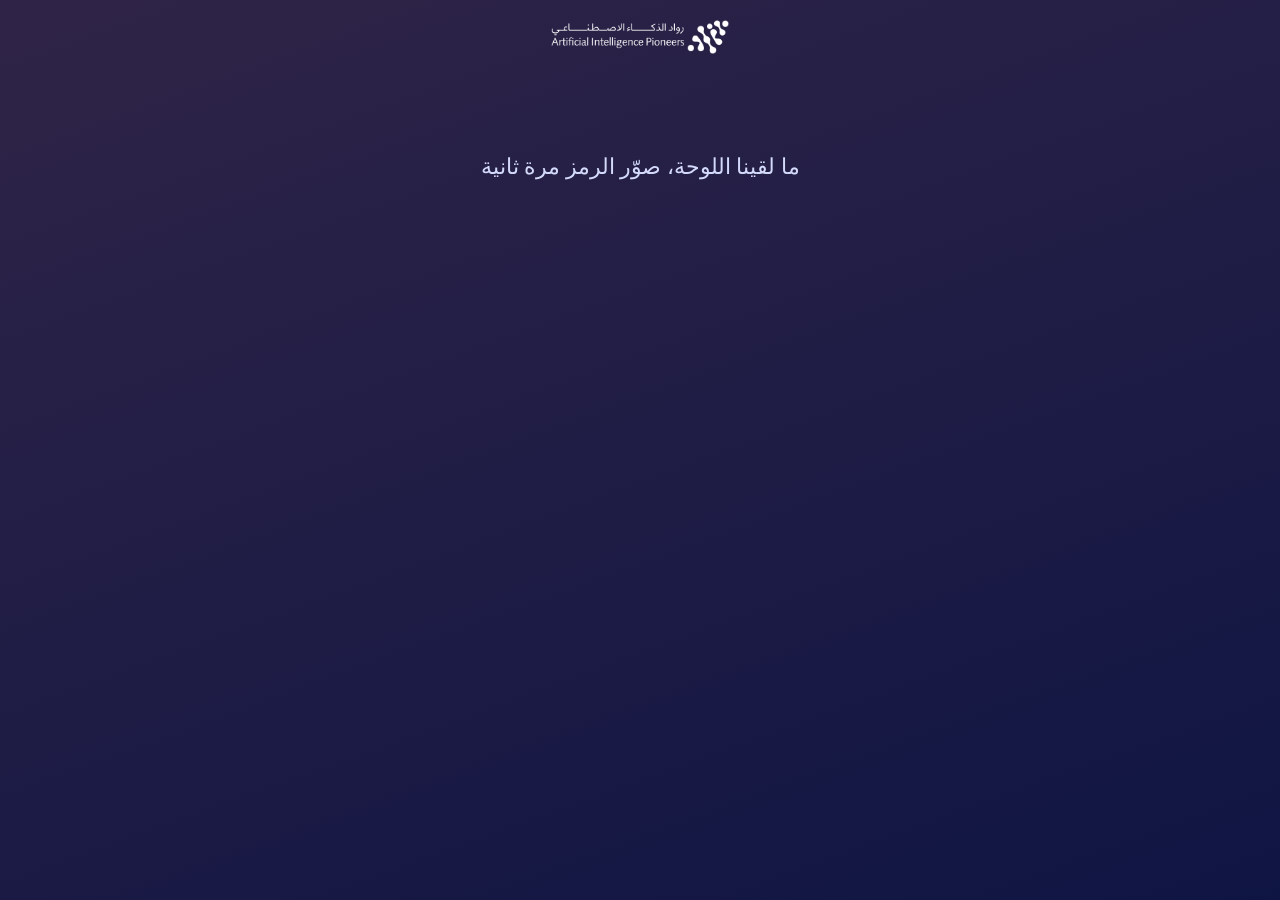
==== p.html @ 6b011d4f "first commit" ====
<!doctype html>
<html lang="ar" dir="rtl">
<head>
  <meta charset="utf-8">
  <meta name="viewport" content="width=device-width, initial-scale=1, viewport-fit=cover">
  <meta name="theme-color" content="#0f1543">
  <meta name="format-detection" content="telephone=no">
  <title>لوحة نبضك</title>
  <link rel="icon" href="assets/brand/emblem.png">
  <link rel="stylesheet" href="css/fonts.css">
  <style>
    :root {
      --ink:#020624; --navy:#0f1543; --plum:#2f2447; --violet:#4a3b68;
      --steel:#58709c; --mist:#b7cddd; --lilac:#d4dafa; --snow:#f6f9fc;
      --ar:"Noto Naskh Arabic","Urbanist",serif; --en:"Urbanist","Noto Naskh Arabic",sans-serif;
      --beat:.77s;
    }
    * { box-sizing:border-box; }
    html, body { margin:0; min-height:100%; }
    body {
      background: linear-gradient(160deg, var(--plum), var(--navy)) fixed;
      background-color: var(--navy);
      color: var(--snow);
      font-family: var(--ar);
      -webkit-text-size-adjust: 100%;
    }
    .wrap {
      max-width: 520px; margin: 0 auto;
      padding: max(20px, env(safe-area-inset-top)) 16px max(20px, env(safe-area-inset-bottom));
      display: flex; flex-direction: column; gap: 18px;
    }
    .logo { height: 34px; width: auto; align-self: center; }
    .frame {
      width: 100%; aspect-ratio: 1; border-radius: 28px; overflow: hidden;
      box-shadow: 0 24px 60px -24px var(--ink); transform: translateZ(0); background: var(--navy);
    }
    .frame canvas { display:block; width:100%; height:100%; }
    .frame.alive canvas { animation: heartbeat var(--beat) ease-out infinite; }
    @keyframes heartbeat { 0%,100%{transform:scale(1)} 14%{transform:scale(1.03)} 45%{transform:scale(1)} }
    .card {
      padding: 20px 22px; border-radius: 28px; background: var(--navy); border: 2px solid var(--violet);
      display:flex; flex-direction:column; gap:6px;
    }
    .pulse { margin:0; display:flex; align-items:baseline; gap:12px; font-size:22px; font-weight:700; color:var(--lilac); }
    .pulse .num { font-family:var(--en); font-size:60px; font-weight:800; line-height:1; color:var(--snow); }
    h1 { margin:0; font-size:34px; line-height:1.35; }
    .poem { margin:0; font-size:20px; line-height:1.6; color:var(--lilac); }
    .line { margin:0; font-size:16px; line-height:1.6; color:var(--mist); }
    .btn {
      min-height: 60px; border:0; border-radius:999px; background:var(--lilac); color:var(--ink);
      font-family:var(--ar); font-size:22px; font-weight:700; cursor:pointer;
    }
    .btn:disabled { opacity:.7; }
    .note { margin:0; text-align:center; font-size:14px; color:var(--mist); }
    .err { text-align:center; padding:60px 0; font-size:22px; color:var(--lilac); }
    @media (prefers-reduced-motion: reduce) { .frame.alive canvas { animation:none; } }
  </style>
</head>
<body>
  <main class="wrap" id="app">
    <img class="logo" src="assets/brand/logo.png" alt="رواد الذكاء الاصطناعي">
    <div class="frame" id="frame" role="img" aria-label="لوحة جبال الطائف المرسومة من نبضك"></div>
    <article class="card">
      <p class="pulse">نبضي اليوم <bdi class="num" id="bpm"></bdi></p>
      <h1 id="mood"></h1>
      <p class="poem" id="poem"></p>
      <p class="line" id="line"></p>
    </article>
    <button class="btn" id="save" type="button">حفظ اللوحة</button>
    <p class="note">تجربة توعوية وليست تشخيصًا</p>
  </main>

  <script src="js/config.js"></script>
  <script src="assets/brand/logo-data.js"></script>
  <script src="js/artwork.js"></script>
  <script src="js/export.js"></script>
  <script>
  (function (N) {
    'use strict';
    // الرابط: p.html#<النبض>.<البذرة> — لا شيء يُرسل أو يُحفظ
    const m = /^#(\d{2,3})\.([0-9a-z]{1,7})$/.exec(location.hash);
    const bpm = m ? Number(m[1]) : NaN;
    if (!(bpm >= 40 && bpm <= 180)) {
      document.getElementById('app').innerHTML =
        '<img class="logo" src="assets/brand/logo.png" alt="رواد الذكاء الاصطناعي"><p class="err">ما لقينا اللوحة، صوّر الرمز مرة ثانية</p>';
      return;
    }
    const seed = parseInt(m[2], 36) >>> 0;
    const scene = N.Scene.create(bpm, seed);
    document.getElementById('bpm').textContent = bpm;
    document.getElementById('mood').textContent = scene.mood.name;
    document.getElementById('poem').textContent = scene.mood.poem;
    document.getElementById('line').textContent = scene.mood.line;
    document.documentElement.style.setProperty('--beat', (60 / bpm).toFixed(3) + 's');

    const frame = document.getElementById('frame');
    const cv = document.createElement('canvas');
    frame.appendChild(cv);
    const still = matchMedia('(prefers-reduced-motion: reduce)').matches;
    const t0 = performance.now();
    const paint = now => {
      const w = cv.clientWidth;
      if (w) {
        const px = Math.round(w * Math.min(2, devicePixelRatio || 1));
        if (cv.width !== px) { cv.width = px; cv.height = px; }
        cv.getContext('2d').save();
        scene.render(cv.getContext('2d'), px, scene.doneAt + (still ? 0 : (now - t0) / 1000), true);
        cv.getContext('2d').restore();
      }
      if (!still) requestAnimationFrame(paint);
    };
    requestAnimationFrame(paint);
    if (!still) frame.classList.add('alive');
    if (still) {
      addEventListener('resize', () => requestAnimationFrame(paint));
      N.Scene.preload().then(() => requestAnimationFrame(paint));
    } else N.Scene.preload();

    const btn = document.getElementById('save');
    btn.addEventListener('click', async () => {
      btn.disabled = true;
      const label = btn.textContent;
      btn.textContent = 'نجهّز الصورة…';
      try {
        await N.Export.save({ scene, bpm, mood: scene.mood, time: scene.doneAt + (performance.now() - t0) / 1000 });
      } catch (e) { /* يقدر يعيد المحاولة */ }
      btn.disabled = false;
      btn.textContent = label;
    });
  })(window.Nabdak);
  </script>
</body>
</html>
---- css/fonts.css ----
/* الخطوط محمّلة محليًا — لا يوجد أي طلب للإنترنت */
@font-face {
  font-family: "Noto Naskh Arabic";
  font-style: normal;
  font-weight: 400;
  font-display: block;
  src: url("../assets/fonts/noto-naskh-arabic-arabic-400-normal.woff2") format("woff2");
  unicode-range: U+0600-06FF, U+0750-077F, U+0870-088E, U+0890-0891, U+0897-08E1, U+08E3-08FF, U+200C-200E, U+2010-2011, U+204F, U+2E41, U+FB50-FDFF, U+FE70-FE74, U+FE76-FEFC;
}
@font-face {
  font-family: "Noto Naskh Arabic";
  font-style: normal;
  font-weight: 700;
  font-display: block;
  src: url("../assets/fonts/noto-naskh-arabic-arabic-700-normal.woff2") format("woff2");
  unicode-range: U+0600-06FF, U+0750-077F, U+0870-088E, U+0890-0891, U+0897-08E1, U+08E3-08FF, U+200C-200E, U+2010-2011, U+204F, U+2E41, U+FB50-FDFF, U+FE70-FE74, U+FE76-FEFC;
}
@font-face {
  font-family: "Urbanist";
  font-style: normal;
  font-weight: 400;
  font-display: block;
  src: url("../assets/fonts/urbanist-latin-400-normal.woff2") format("woff2");
  unicode-range: U+0000-00FF, U+0131, U+0152-0153, U+02BB-02BC, U+02C6, U+02DA, U+02DC, U+2000-206F, U+20AC, U+2122, U+2191, U+2193, U+2212, U+2215, U+FEFF, U+FFFD;
}
@font-face {
  font-family: "Urbanist";
  font-style: normal;
  font-weight: 600;
  font-display: block;
  src: url("../assets/fonts/urbanist-latin-600-normal.woff2") format("woff2");
  unicode-range: U+0000-00FF, U+0131, U+0152-0153, U+02BB-02BC, U+02C6, U+02DA, U+02DC, U+2000-206F, U+20AC, U+2122, U+2191, U+2193, U+2212, U+2215, U+FEFF, U+FFFD;
}
@font-face {
  font-family: "Urbanist";
  font-style: normal;
  font-weight: 800;
  font-display: block;
  src: url("../assets/fonts/urbanist-latin-800-normal.woff2") format("woff2");
  unicode-range: U+0000-00FF, U+0131, U+0152-0153, U+02BB-02BC, U+02C6, U+02DA, U+02DC, U+2000-206F, U+20AC, U+2122, U+2191, U+2193, U+2212, U+2215, U+FEFF, U+FFFD;
}
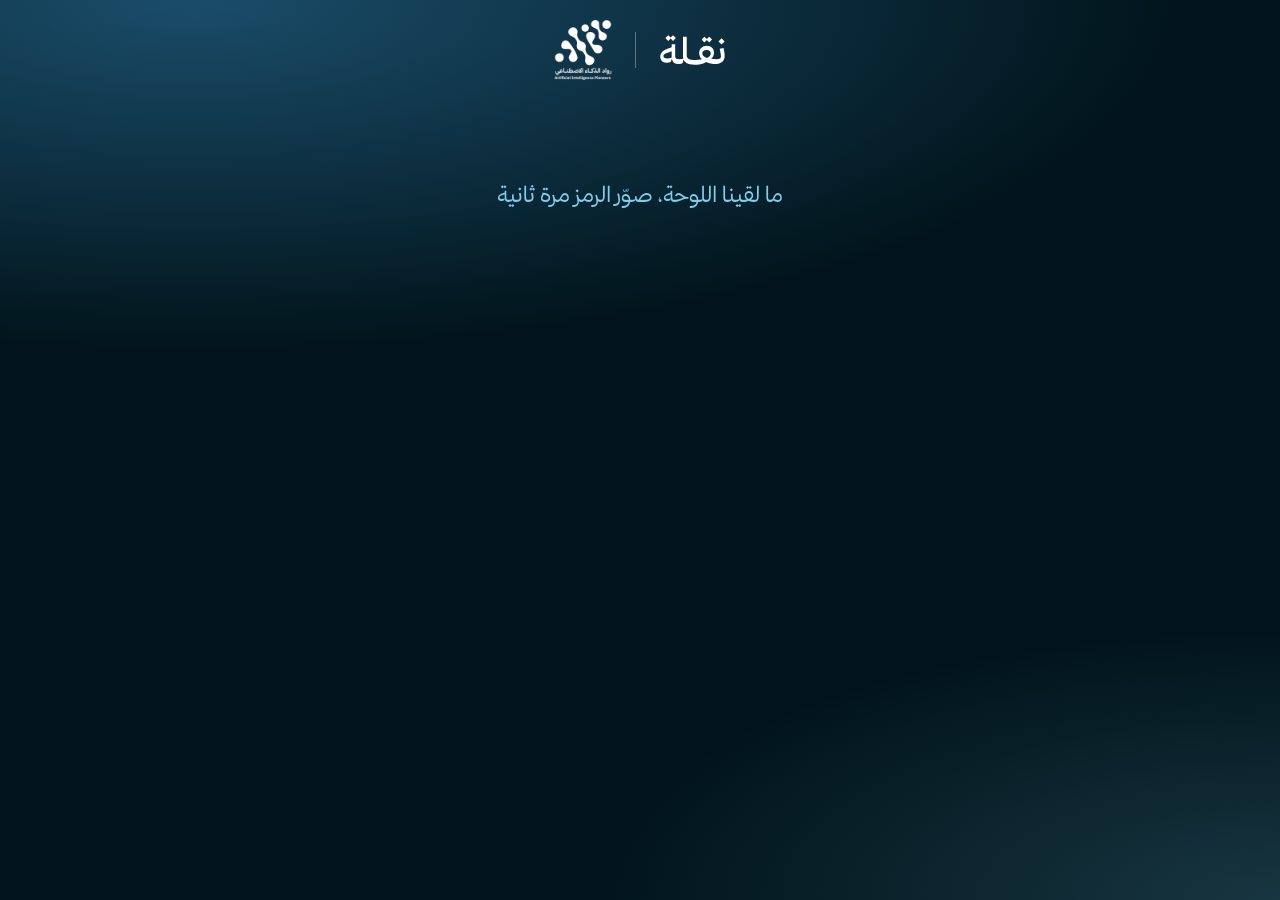
==== commit 30e1906b: "تطبيق ثيم نقلة" ====
--- a/p.html
+++ b/p.html
@@ -3,23 +3,29 @@
 <head>
   <meta charset="utf-8">
   <meta name="viewport" content="width=device-width, initial-scale=1, viewport-fit=cover">
-  <meta name="theme-color" content="#0f1543">
+  <meta name="theme-color" content="#01141B">
   <meta name="format-detection" content="telephone=no">
   <title>لوحة نبضك</title>
-  <link rel="icon" href="assets/brand/emblem.png">
+  <link rel="icon" type="image/png" href="assets/icons/icon-192.png">
+  <link rel="apple-touch-icon" href="assets/icons/apple-touch-icon.png">
   <link rel="stylesheet" href="css/fonts.css">
   <style>
     :root {
-      --ink:#020624; --navy:#0f1543; --plum:#2f2447; --violet:#4a3b68;
-      --steel:#58709c; --mist:#b7cddd; --lilac:#d4dafa; --snow:#f6f9fc;
-      --ar:"Noto Naskh Arabic","Urbanist",serif; --en:"Urbanist","Noto Naskh Arabic",sans-serif;
+      /* هوية نقلة */
+      --ink:#01141B; --navy:#012535; --steel:#2F7BAA; --mist:#C0C9CE; --lilac:#7ECEEC; --snow:#F4F5F4;
+      --glass-bg:rgba(255,255,255,.08); --glass-border:rgba(255,255,255,.22);
+      --ar:"Thmanyah",Tahoma,sans-serif; --num:Arial,Helvetica,sans-serif;
       --beat:.77s;
     }
     * { box-sizing:border-box; }
     html, body { margin:0; min-height:100%; }
     body {
-      background: linear-gradient(160deg, var(--plum), var(--navy)) fixed;
-      background-color: var(--navy);
+      background:
+        radial-gradient(ellipse 120% 60% at 15% 0%, rgba(47,123,170,.55), transparent 65%),
+        radial-gradient(ellipse 90% 50% at 100% 100%, rgba(126,206,236,.18), transparent 60%),
+        var(--ink) fixed;
+      background-color: var(--ink);
+      font-synthesis: none;
       color: var(--snow);
       font-family: var(--ar);
       -webkit-text-size-adjust: 100%;
@@ -29,7 +35,11 @@
       padding: max(20px, env(safe-area-inset-top)) 16px max(20px, env(safe-area-inset-bottom));
       display: flex; flex-direction: column; gap: 18px;
     }
-    .logo { height: 34px; width: auto; align-self: center; }
+    .logos { display:flex; align-items:center; justify-content:center; gap:22px; }
+    .logos img { width:auto; display:block; object-fit:contain; }
+    .logos .l-naqla { height: 34px; }
+    .logos .l-rowad { height: 60px; }
+    .logos .sep { width:1px; height:36px; background:rgba(192,201,206,.45); }
     .frame {
       width: 100%; aspect-ratio: 1; border-radius: 28px; overflow: hidden;
       box-shadow: 0 24px 60px -24px var(--ink); transform: translateZ(0); background: var(--navy);
@@ -38,17 +48,19 @@
     .frame.alive canvas { animation: heartbeat var(--beat) ease-out infinite; }
     @keyframes heartbeat { 0%,100%{transform:scale(1)} 14%{transform:scale(1.03)} 45%{transform:scale(1)} }
     .card {
-      padding: 20px 22px; border-radius: 28px; background: var(--navy); border: 2px solid var(--violet);
+      padding: 20px 22px; border-radius: 24px; background: var(--glass-bg); border: 1px solid var(--glass-border);
+      -webkit-backdrop-filter: blur(14px) saturate(1.1); backdrop-filter: blur(14px) saturate(1.1);
+      box-shadow: inset 0 1px 0 rgba(255,255,255,.25);
       display:flex; flex-direction:column; gap:6px;
     }
-    .pulse { margin:0; display:flex; align-items:baseline; gap:12px; font-size:22px; font-weight:700; color:var(--lilac); }
-    .pulse .num { font-family:var(--en); font-size:60px; font-weight:800; line-height:1; color:var(--snow); }
-    h1 { margin:0; font-size:34px; line-height:1.35; }
+    .pulse { margin:0; display:flex; align-items:baseline; gap:12px; font-size:22px; font-weight:500; color:var(--lilac); }
+    .pulse .num { font-family:var(--num); font-size:60px; font-weight:400; line-height:1; color:var(--snow); direction:ltr; }
+    h1 { margin:0; font-size:34px; line-height:1.35; font-weight:500; }
     .poem { margin:0; font-size:20px; line-height:1.6; color:var(--lilac); }
     .line { margin:0; font-size:16px; line-height:1.6; color:var(--mist); }
     .btn {
-      min-height: 60px; border:0; border-radius:999px; background:var(--lilac); color:var(--ink);
-      font-family:var(--ar); font-size:22px; font-weight:700; cursor:pointer;
+      min-height: 60px; border:0; border-radius:999px; background:var(--snow); color:var(--navy);
+      font-family:var(--ar); font-size:22px; font-weight:500; cursor:pointer; touch-action:manipulation;
     }
     .btn:disabled { opacity:.7; }
     .note { margin:0; text-align:center; font-size:14px; color:var(--mist); }
@@ -58,7 +70,7 @@
 </head>
 <body>
   <main class="wrap" id="app">
-    <img class="logo" src="assets/brand/logo.png" alt="رواد الذكاء الاصطناعي">
+    <div class="logos"><img class="l-naqla" src="assets/brand/naqla-white.svg" alt="نقلة"><span class="sep" aria-hidden="true"></span><img class="l-rowad" src="assets/brand/rowad-white.png" alt="رواد الذكاء الاصطناعي"></div>
     <div class="frame" id="frame" role="img" aria-label="لوحة جبال الطائف المرسومة من نبضك"></div>
     <article class="card">
       <p class="pulse">نبضي اليوم <bdi class="num" id="bpm"></bdi></p>
@@ -82,7 +94,7 @@
     const bpm = m ? Number(m[1]) : NaN;
     if (!(bpm >= 40 && bpm <= 180)) {
       document.getElementById('app').innerHTML =
-        '<img class="logo" src="assets/brand/logo.png" alt="رواد الذكاء الاصطناعي"><p class="err">ما لقينا اللوحة، صوّر الرمز مرة ثانية</p>';
+        '<div class="logos"><img class="l-naqla" src="assets/brand/naqla-white.svg" alt="نقلة"><span class="sep" aria-hidden="true"></span><img class="l-rowad" src="assets/brand/rowad-white.png" alt="رواد الذكاء الاصطناعي"></div><p class="err">ما لقينا اللوحة، صوّر الرمز مرة ثانية</p>';
       return;
     }
     const seed = parseInt(m[2], 36) >>> 0;
--- a/css/fonts.css
+++ b/css/fonts.css
@@ -1,41 +1,23 @@
-/* الخطوط محمّلة محليًا — لا يوجد أي طلب للإنترنت */
+/* خط ثمانية Sans (هوية نقلة) محمّل محليًا — لا يوجد أي طلب للإنترنت.
+   الأرقام الإنجليزية بخط Arial (موجود في كل الأجهزة). */
 @font-face {
-  font-family: "Noto Naskh Arabic";
+  font-family: "Thmanyah";
+  font-style: normal;
+  font-weight: 300;
+  font-display: block;
+  src: url("../assets/fonts/thmanyahsans-light.woff2") format("woff2");
+}
+@font-face {
+  font-family: "Thmanyah";
   font-style: normal;
   font-weight: 400;
   font-display: block;
-  src: url("../assets/fonts/noto-naskh-arabic-arabic-400-normal.woff2") format("woff2");
-  unicode-range: U+0600-06FF, U+0750-077F, U+0870-088E, U+0890-0891, U+0897-08E1, U+08E3-08FF, U+200C-200E, U+2010-2011, U+204F, U+2E41, U+FB50-FDFF, U+FE70-FE74, U+FE76-FEFC;
+  src: url("../assets/fonts/thmanyahsans-regular.woff2") format("woff2");
 }
 @font-face {
-  font-family: "Noto Naskh Arabic";
+  font-family: "Thmanyah";
   font-style: normal;
-  font-weight: 700;
+  font-weight: 500 700;
   font-display: block;
-  src: url("../assets/fonts/noto-naskh-arabic-arabic-700-normal.woff2") format("woff2");
-  unicode-range: U+0600-06FF, U+0750-077F, U+0870-088E, U+0890-0891, U+0897-08E1, U+08E3-08FF, U+200C-200E, U+2010-2011, U+204F, U+2E41, U+FB50-FDFF, U+FE70-FE74, U+FE76-FEFC;
+  src: url("../assets/fonts/thmanyahsans-medium.woff2") format("woff2");
 }
-@font-face {
-  font-family: "Urbanist";
-  font-style: normal;
-  font-weight: 400;
-  font-display: block;
-  src: url("../assets/fonts/urbanist-latin-400-normal.woff2") format("woff2");
-  unicode-range: U+0000-00FF, U+0131, U+0152-0153, U+02BB-02BC, U+02C6, U+02DA, U+02DC, U+2000-206F, U+20AC, U+2122, U+2191, U+2193, U+2212, U+2215, U+FEFF, U+FFFD;
-}
-@font-face {
-  font-family: "Urbanist";
-  font-style: normal;
-  font-weight: 600;
-  font-display: block;
-  src: url("../assets/fonts/urbanist-latin-600-normal.woff2") format("woff2");
-  unicode-range: U+0000-00FF, U+0131, U+0152-0153, U+02BB-02BC, U+02C6, U+02DA, U+02DC, U+2000-206F, U+20AC, U+2122, U+2191, U+2193, U+2212, U+2215, U+FEFF, U+FFFD;
-}
-@font-face {
-  font-family: "Urbanist";
-  font-style: normal;
-  font-weight: 800;
-  font-display: block;
-  src: url("../assets/fonts/urbanist-latin-800-normal.woff2") format("woff2");
-  unicode-range: U+0000-00FF, U+0131, U+0152-0153, U+02BB-02BC, U+02C6, U+02DA, U+02DC, U+2000-206F, U+20AC, U+2122, U+2191, U+2193, U+2212, U+2215, U+FEFF, U+FFFD;
-}
